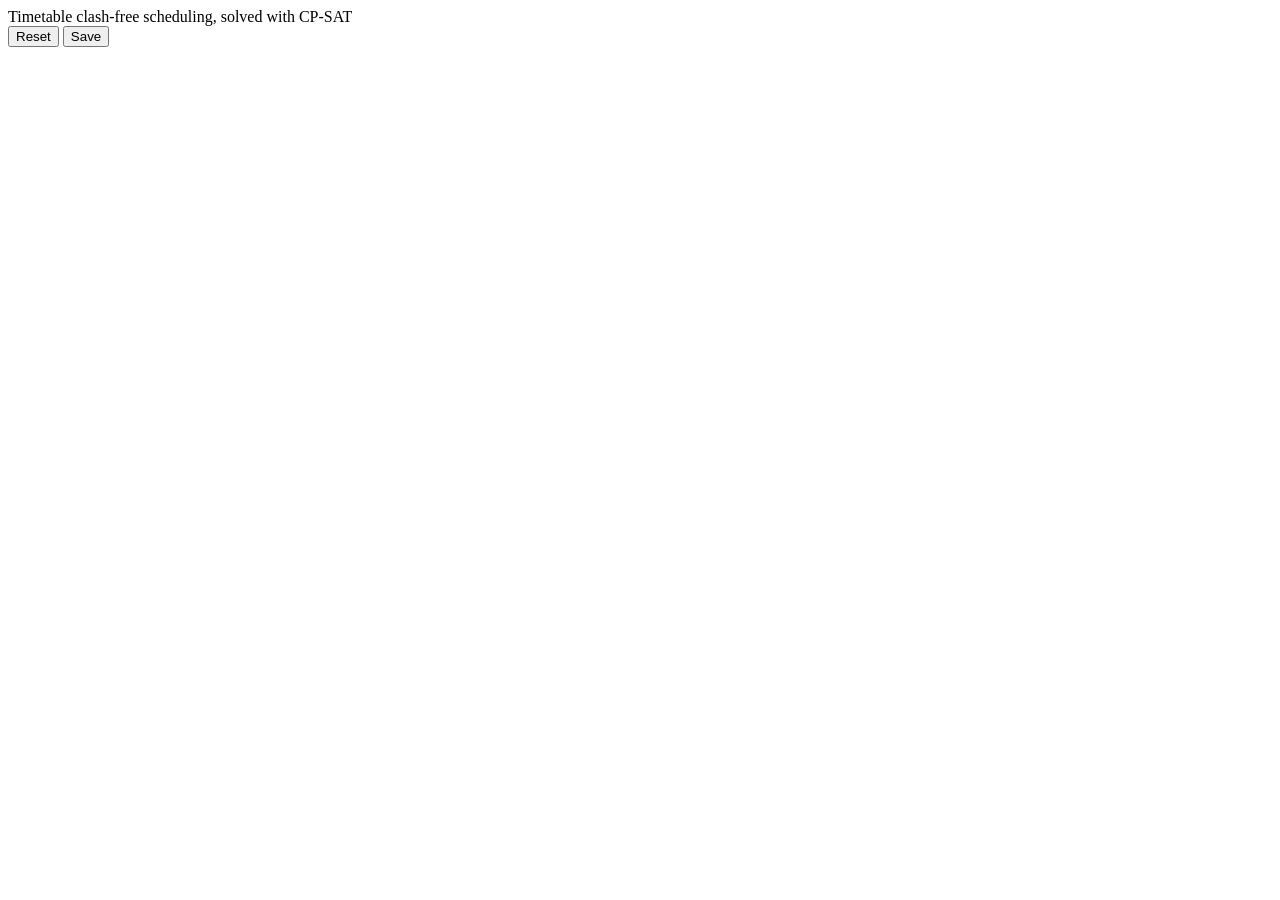
==== web/index.html @ b03e175a "finished" ====
<!doctype html>
<html lang="en">
<head>
  <meta charset="utf-8">
  <meta name="viewport" content="width=device-width, initial-scale=1">
  <title>Timetable Generator</title>
  <link rel="stylesheet" href="/static/styles.css">
</head>
<body>
  <header class="hero">
    <div class="hero-bar">
      <div class="brand">
        <span class="brand-mark">Timetable</span>
        <span class="brand-sub">clash-free scheduling, solved with CP-SAT</span>
      </div>
      <span class="spacer"></span>
      <span class="save-state" id="save-state"></span>
      <button class="btn" id="btn-reset" title="Restore the shipped sample dataset">Reset</button>
      <button class="btn primary" id="btn-save">Save</button>
    </div>
    <div id="hero-body"></div>
  </header>

  <nav id="nav"></nav>
  <main id="main"></main>

  <div id="modal-root"></div>
  <script src="/static/app.js"></script>
</body>
</html>
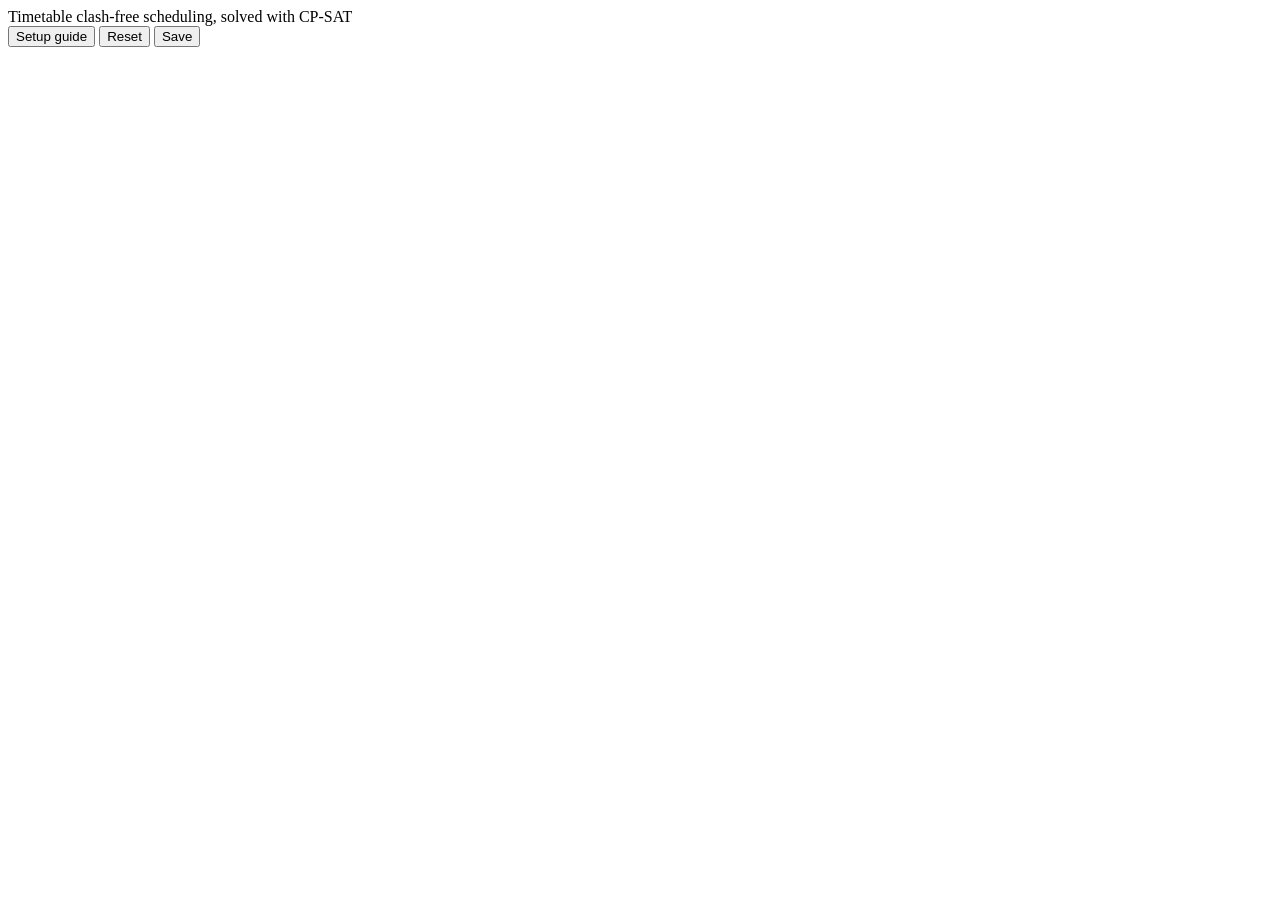
==== commit 244fc7c2: "Add installers and a guided setup wizard Getting the app running meant knowing about uv and a CLI; f" ====
--- a/web/index.html
+++ b/web/index.html
@@ -15,8 +15,9 @@
       </div>
       <span class="spacer"></span>
       <span class="save-state" id="save-state"></span>
-      <button class="btn" id="btn-reset" title="Restore the shipped sample dataset">Reset</button>
-      <button class="btn primary" id="btn-save">Save</button>
+      <button class="btn app-only" id="btn-setup" title="Walk through setup step by step">Setup guide</button>
+      <button class="btn app-only" id="btn-reset" title="Restore the shipped sample dataset">Reset</button>
+      <button class="btn primary app-only" id="btn-save">Save</button>
     </div>
     <div id="hero-body"></div>
   </header>
@@ -25,6 +26,9 @@
   <main id="main"></main>
 
   <div id="modal-root"></div>
+  <!-- The wizard is loaded first: it only defines functions, and app.js calls
+       into them from render() and boot(). -->
+  <script src="/static/onboarding.js"></script>
   <script src="/static/app.js"></script>
 </body>
 </html>
